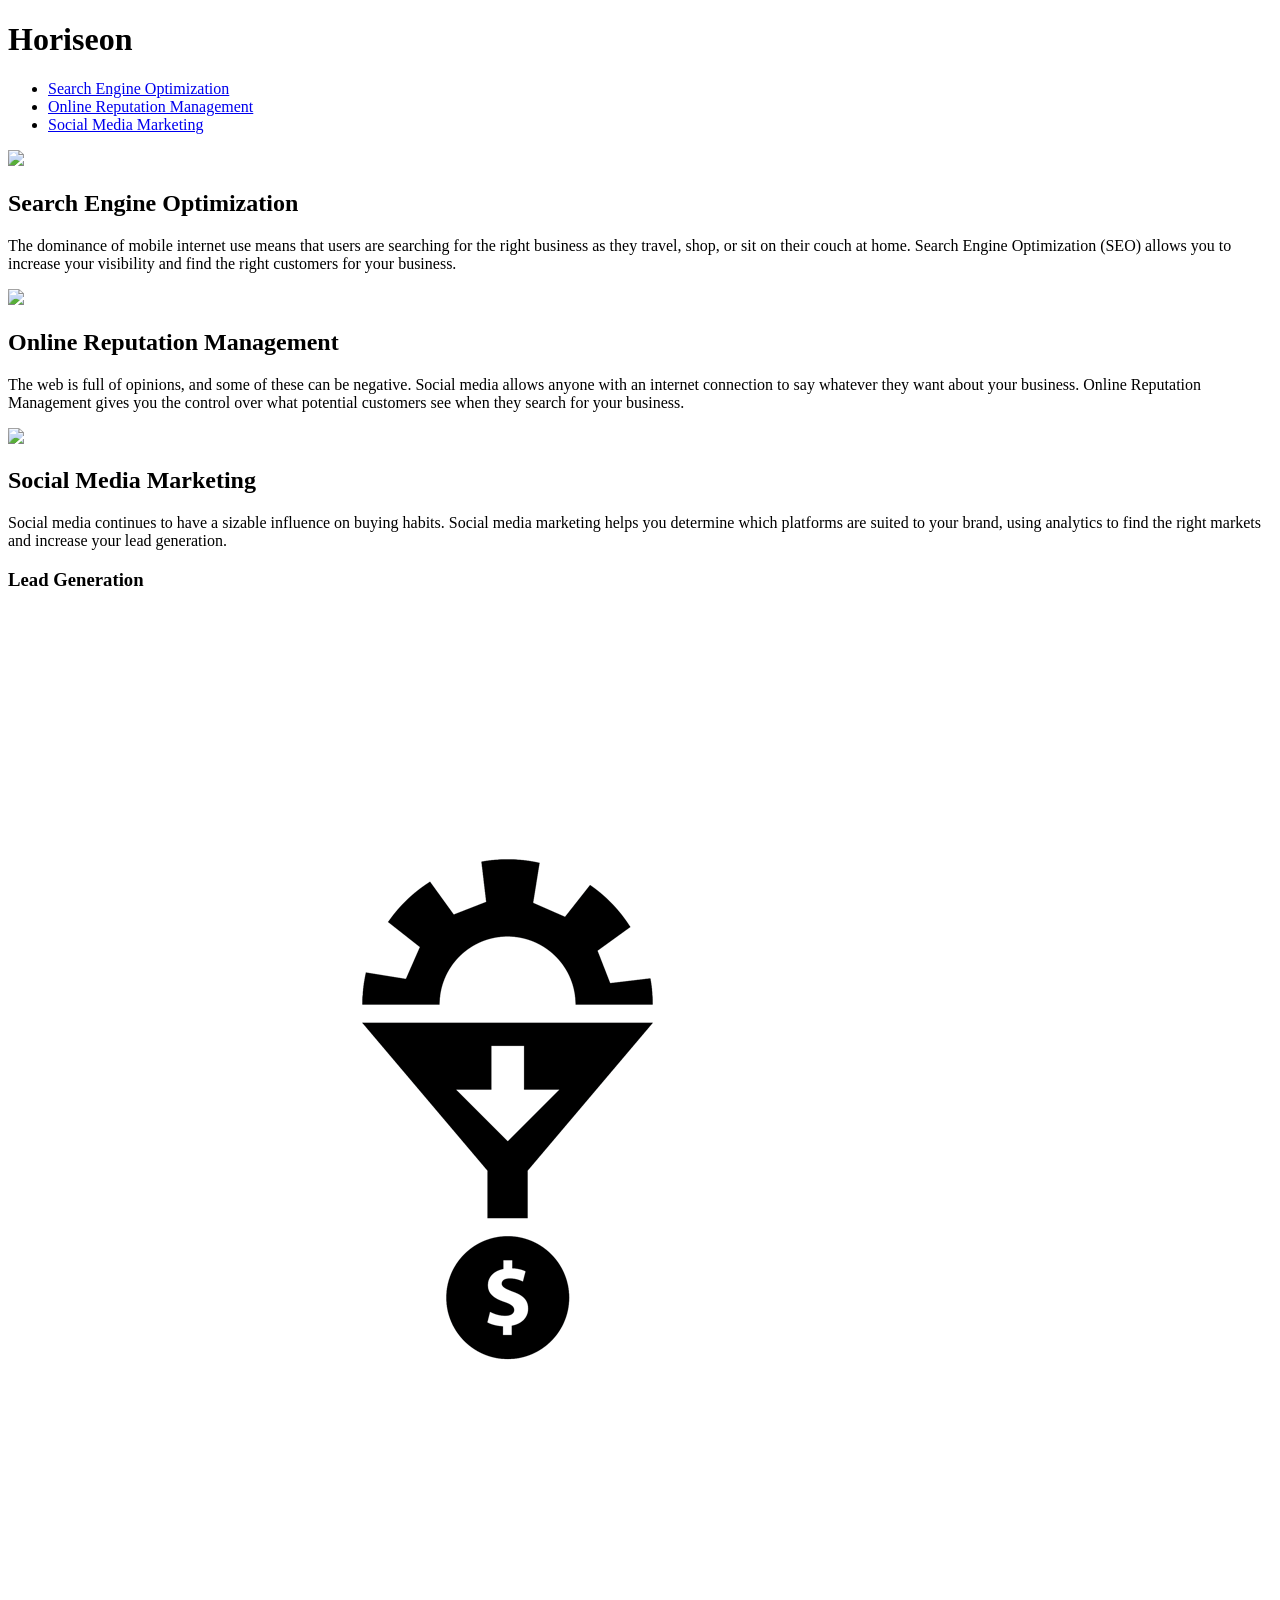
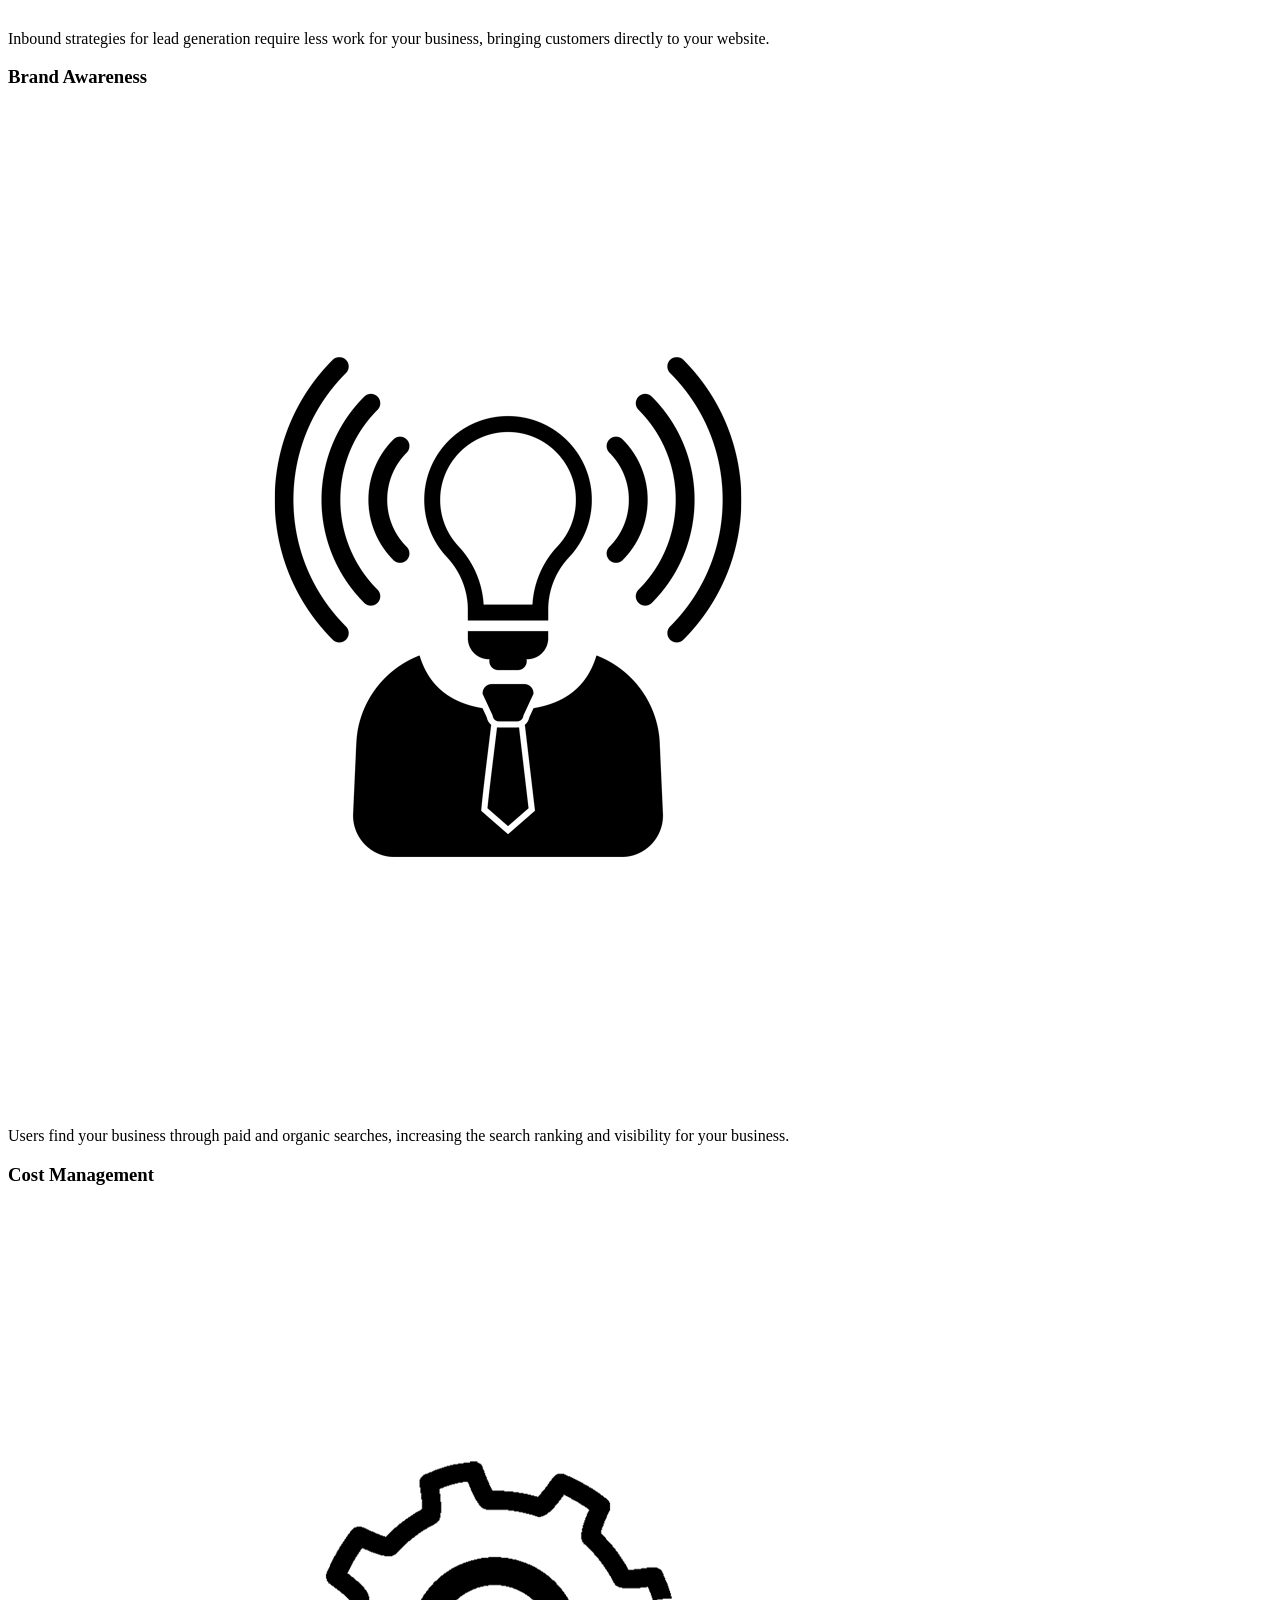
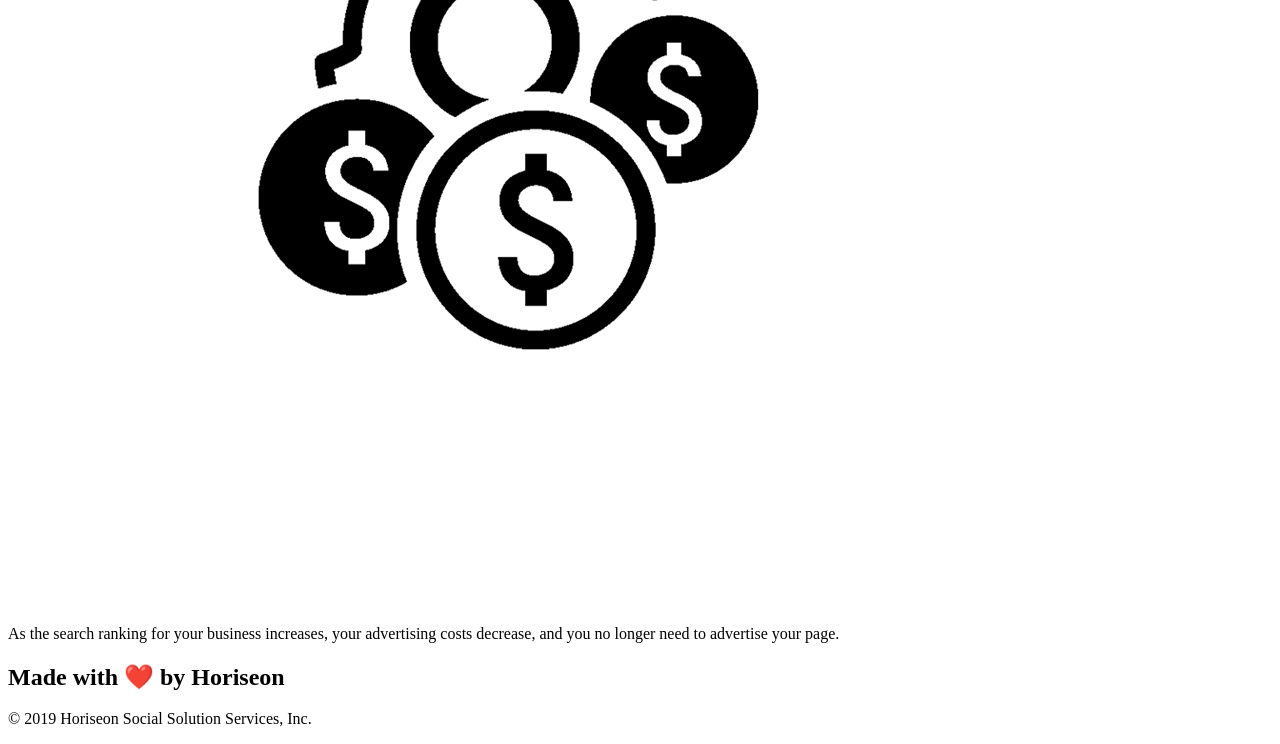
==== urban-octo-telegram-main/Develop/index.html @ 348b43aa "First commit" ====
<!DOCTYPE html>
<html lang="en-us">

<head>
    <meta charset="UTF-8" />
    <link rel="stylesheet" href="./assets/css/style.css">
    <title>website</title>
</head>

<body>
    <div class="header">
        <h1>Hori<span class="seo">seo</span>n</h1>
        <div>
            <ul>
                <li>
                    <a href="#search-engine-optimization">Search Engine Optimization</a>
                </li>
                <li>
                    <a href="#online-reputation-management">Online Reputation Management</a>
                </li>
                <li>
                    <a href="#social-media-marketing">Social Media Marketing</a>
                </li>
            </ul>
        </div>
    </div>
    <div class="hero"></div>
    <div class="content">
        <div class="search-engine-optimization">
            <img src="./assets/images/search-engine-optimization.jpg" class="float-left" />
            <h2>Search Engine Optimization</h2>
            <p>
                The dominance of mobile internet use means that users are searching for the right business as they travel, shop, or sit on their couch at home. Search Engine Optimization (SEO) allows you to increase your visibility and find the right customers for your business.
            </p>
        </div>
        <div id="online-reputation-management" class="online-reputation-management">
            <img src="./assets/images/online-reputation-management.jpg" class="float-right" />
            <h2>Online Reputation Management</h2>
            <p>
                The web is full of opinions, and some of these can be negative. Social media allows anyone with an internet connection to say whatever they want about your business. Online Reputation Management gives you the control over what potential customers see when they search for your business.
            </p>
        </div>
        <div id="social-media-marketing" class="social-media-marketing">
            <img src="./assets/images/social-media-marketing.jpg" class="float-left" />
            <h2>Social Media Marketing</h2>
            <p>
                Social media continues to have a sizable influence on buying habits. Social media marketing helps you determine which platforms are suited to your brand, using analytics to find the right markets and increase your lead generation.
            </p>
        </div>
    </div>
    <div class="benefits">
        <div class="benefit-lead">
            <h3>Lead Generation</h3>
            <img src="./assets/images/lead-generation.png" />
            <p>
                Inbound strategies for lead generation require less work for your business, bringing customers directly to your website.
            </p>
        </div>
        <div class="benefit-brand">
            <h3>Brand Awareness</h3>
            <img src="./assets/images/brand-awareness.png" />
            <p>
                Users find your business through paid and organic searches, increasing the search ranking and visibility for your business.
            </p>
        </div>
        <div class="benefit-cost">
            <h3>Cost Management</h3>
            <img src="./assets/images/cost-management.png"></img>
            <p>
                As the search ranking for your business increases, your advertising costs decrease, and you no longer need to advertise your page.
            </p>
        </div>
    </div>
    <div class="footer">
        <h2>Made with ❤️️ by Horiseon</h2>
        <p>
            &copy; 2019 Horiseon Social Solution Services, Inc.
        </p>
    </div>
</body>

</html>
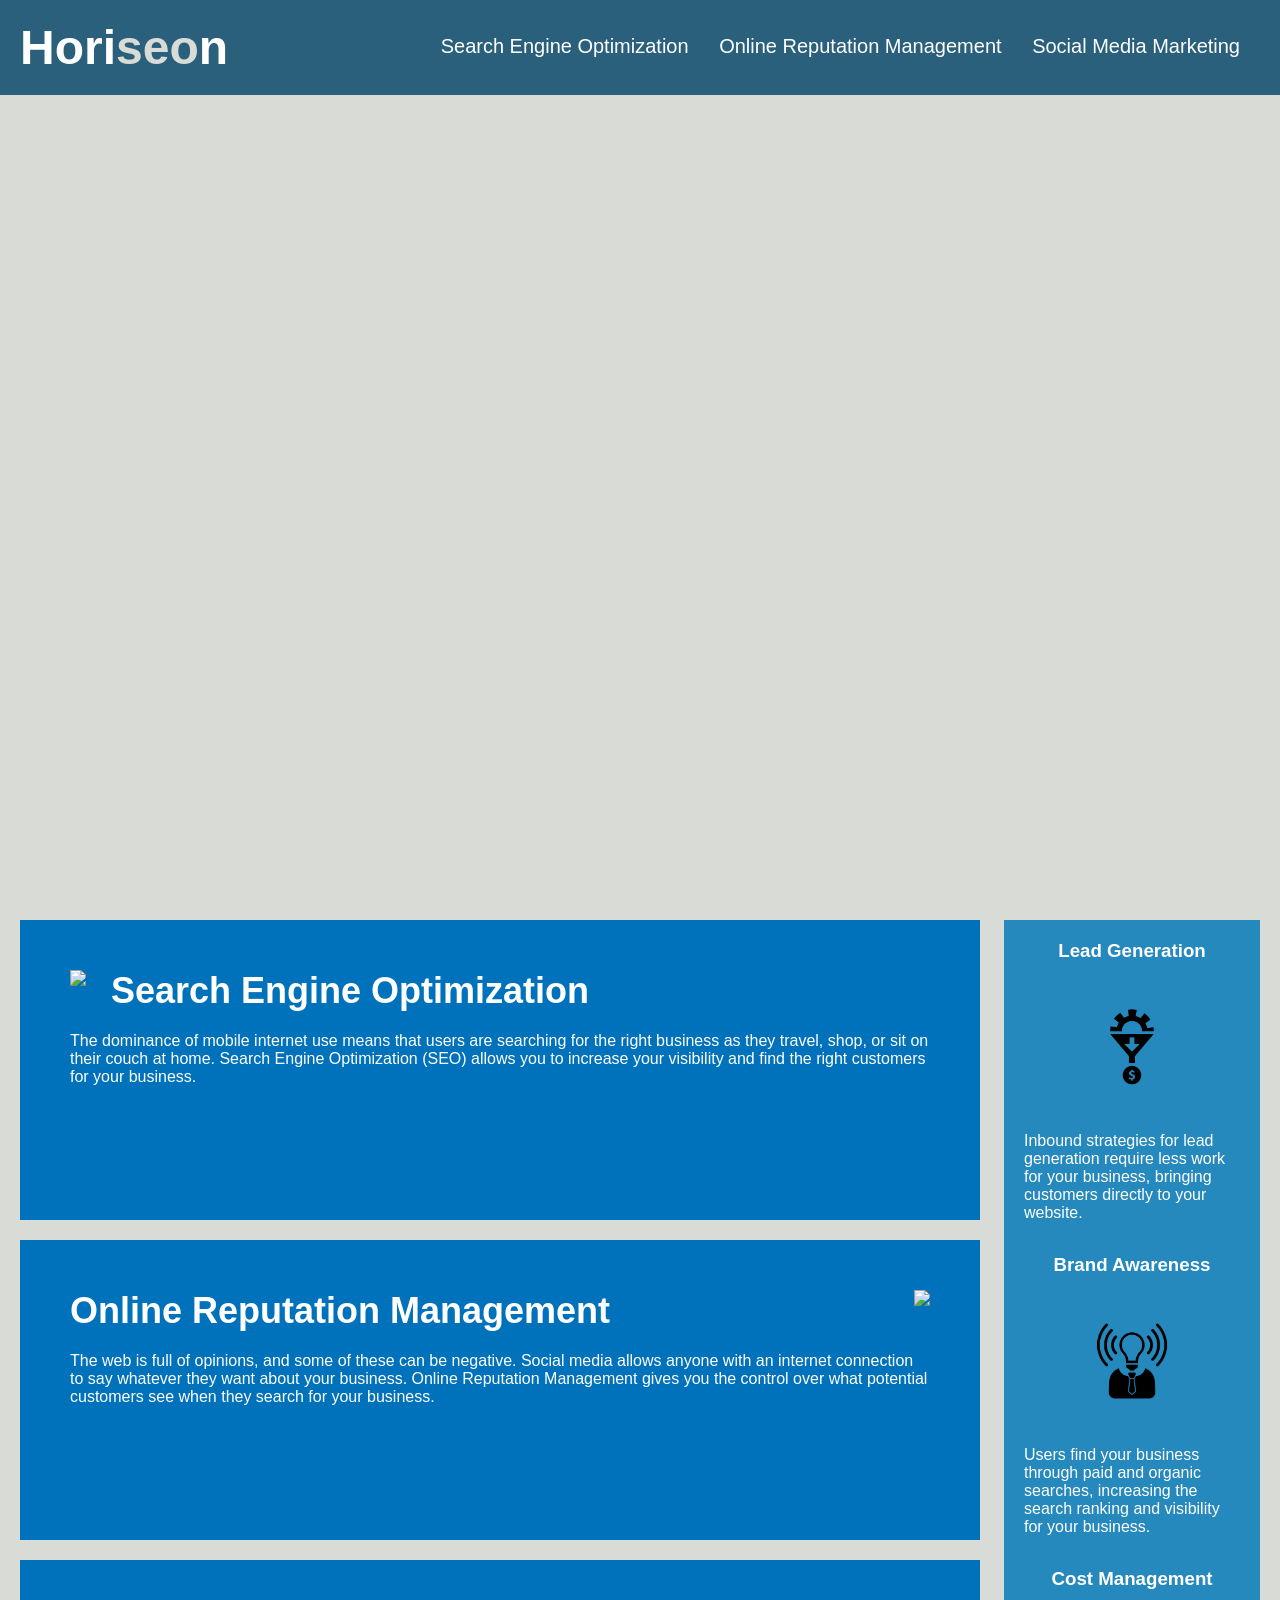
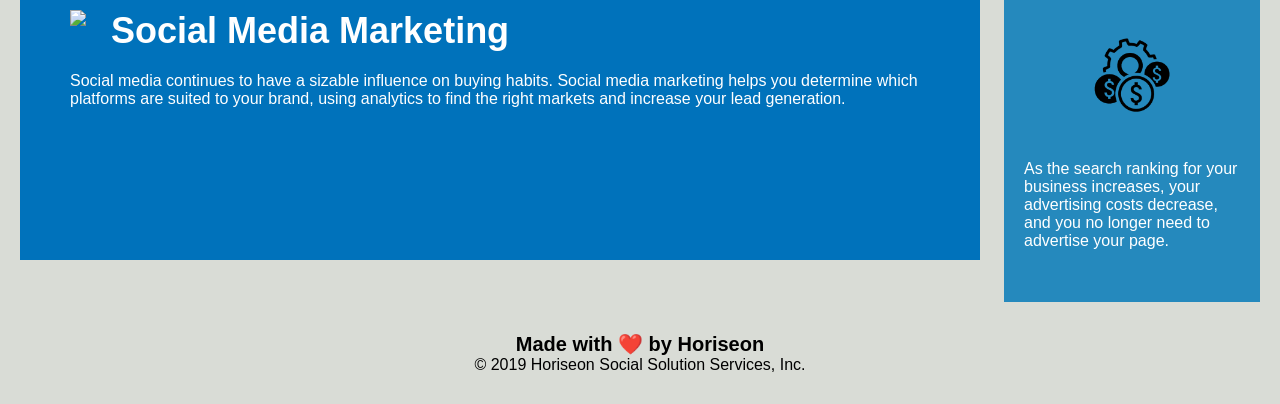
==== commit 008f7aa6: "semantic html and css updates" ====
--- a/urban-octo-telegram-main/Develop/index.html
+++ b/urban-octo-telegram-main/Develop/index.html
@@ -4,13 +4,14 @@
 <head>
     <meta charset="UTF-8" />
     <link rel="stylesheet" href="./assets/css/style.css">
-    <title>website</title>
+    <title>Horiseon Marketing Solutions</title>
 </head>
 
 <body>
-    <div class="header">
+
+    <header class="header">
         <h1>Hori<span class="seo">seo</span>n</h1>
-        <div>
+        <nav>
             <ul>
                 <li>
                     <a href="#search-engine-optimization">Search Engine Optimization</a>
@@ -22,33 +23,36 @@
                     <a href="#social-media-marketing">Social Media Marketing</a>
                 </li>
             </ul>
-        </div>
-    </div>
+        </nav>
+    </header>
+
     <div class="hero"></div>
-    <div class="content">
-        <div class="search-engine-optimization">
+
+    <section class="content">
+        <article class="search-engine-optimization">
             <img src="./assets/images/search-engine-optimization.jpg" class="float-left" />
             <h2>Search Engine Optimization</h2>
             <p>
                 The dominance of mobile internet use means that users are searching for the right business as they travel, shop, or sit on their couch at home. Search Engine Optimization (SEO) allows you to increase your visibility and find the right customers for your business.
             </p>
-        </div>
-        <div id="online-reputation-management" class="online-reputation-management">
+        </article>
+        <article class="online-reputation-management">
             <img src="./assets/images/online-reputation-management.jpg" class="float-right" />
             <h2>Online Reputation Management</h2>
             <p>
                 The web is full of opinions, and some of these can be negative. Social media allows anyone with an internet connection to say whatever they want about your business. Online Reputation Management gives you the control over what potential customers see when they search for your business.
             </p>
-        </div>
-        <div id="social-media-marketing" class="social-media-marketing">
+        </article>
+        <article class="social-media-marketing">
             <img src="./assets/images/social-media-marketing.jpg" class="float-left" />
             <h2>Social Media Marketing</h2>
             <p>
                 Social media continues to have a sizable influence on buying habits. Social media marketing helps you determine which platforms are suited to your brand, using analytics to find the right markets and increase your lead generation.
             </p>
-        </div>
-    </div>
-    <div class="benefits">
+        </article>
+    </section>
+
+    <aside class="benefits">
         <div class="benefit-lead">
             <h3>Lead Generation</h3>
             <img src="./assets/images/lead-generation.png" />
@@ -70,13 +74,14 @@
                 As the search ranking for your business increases, your advertising costs decrease, and you no longer need to advertise your page.
             </p>
         </div>
-    </div>
-    <div class="footer">
+    </aside>
+    
+    <footer class="footer">
         <h2>Made with ❤️️ by Horiseon</h2>
         <p>
             &copy; 2019 Horiseon Social Solution Services, Inc.
         </p>
-    </div>
+    </footer>
 </body>
 
 </html>
--- a/urban-octo-telegram-main/Develop/assets/css/style.css
+++ b/urban-octo-telegram-main/Develop/assets/css/style.css
@@ -0,0 +1,132 @@
+* {
+    box-sizing: border-box;
+    padding: 0;
+    margin: 0;
+}
+
+body {
+    background-color: #d9dcd6;
+}
+
+.header {
+    padding: 20px;
+    font-family: 'Trebuchet MS', 'Lucida Sans Unicode', 'Lucida Grande', 'Lucida Sans', Arial, sans-serif;
+    background-color: #2a607c;
+    color: #ffffff;
+}
+
+.header h1 {
+    display: inline-block;
+    font-size: 48px;
+}
+
+.header h1 .seo {
+    color: #d9dcd6;
+}
+
+.header nav {
+    padding-top: 15px;
+    margin-right: 20px;
+    float: right;
+    font-family: 'Gill Sans', 'Gill Sans MT', Calibri, 'Trebuchet MS', sans-serif;
+    font-size: 20px;
+}
+
+.header nav ul {
+    list-style-type: none;
+}
+
+.header nav ul li {
+    display: inline-block;
+    margin-left: 25px;
+}
+
+a {
+    color: #ffffff;
+    text-decoration: none;
+}
+
+p {
+    font-size: 16px;
+}
+
+.hero {
+    height: 800px;
+    width: 100%;
+    margin-bottom: 25px;
+    background-image: url("../images/digital-marketing-meeting.jpg");
+    background-size: cover;
+    background-position: center;
+}
+
+.content {
+    width: 75%;
+    display: inline-block;
+    margin-left: 20px;
+}
+
+.search-engine-optimization, .online-reputation-management, .social-media-marketing {
+    margin-bottom: 20px;
+    padding: 50px;
+    height: 300px;
+    font-family: 'Gill Sans', 'Gill Sans MT', Calibri, 'Trebuchet MS', sans-serif;
+    background-color: #0072bb;
+    color: #ffffff;
+}
+
+.content img {
+    max-height: 200px;
+}
+
+.content h2 {
+    margin-bottom: 20px;
+    font-size: 36px;
+}
+
+.float-left {
+    float: left;
+    margin-right: 25px;
+}
+
+.float-right {
+    float: right;
+    margin-left: 25px;
+}
+
+.benefits {
+    margin-right: 20px;
+    padding: 20px;
+    clear: both;
+    float: right;
+    width: 20%;
+    height: 100%;
+    font-family: 'Gill Sans', 'Gill Sans MT', Calibri, 'Trebuchet MS', sans-serif;
+    background-color: #2589bd;
+}
+
+.benefit-lead, .benefit-brand, .benefit-cost {
+    margin-bottom: 32px;
+    color: #ffffff;
+}
+
+.benefits h3 {
+    margin-bottom: 10px;
+    text-align: center;
+}
+
+.benefits img {
+    display: block;
+    margin: 10px auto;
+    max-width: 150px;
+}
+
+.footer {
+    padding: 30px;
+    clear: both;
+    font-family: 'Trebuchet MS', 'Lucida Sans Unicode', 'Lucida Grande', 'Lucida Sans', Arial, sans-serif;
+    text-align: center;
+}
+
+.footer h2 {
+    font-size: 20px;
+}
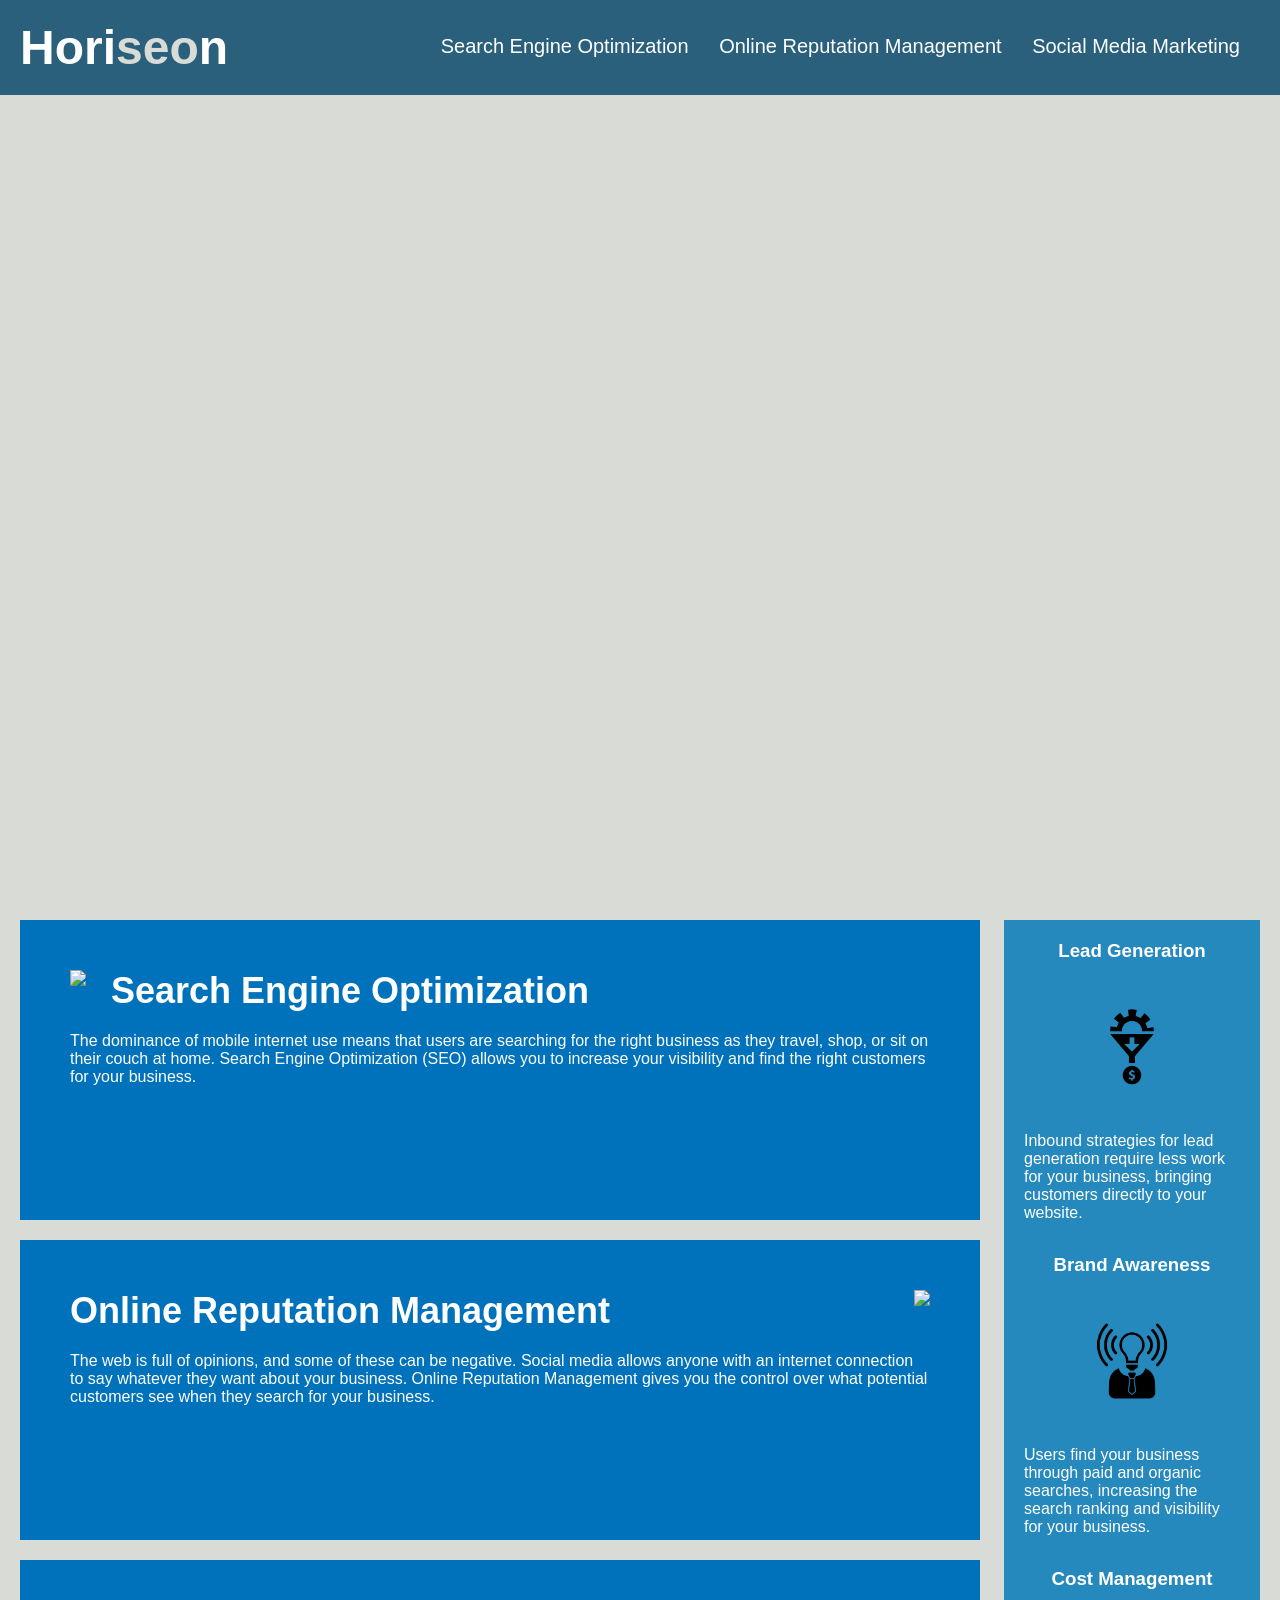
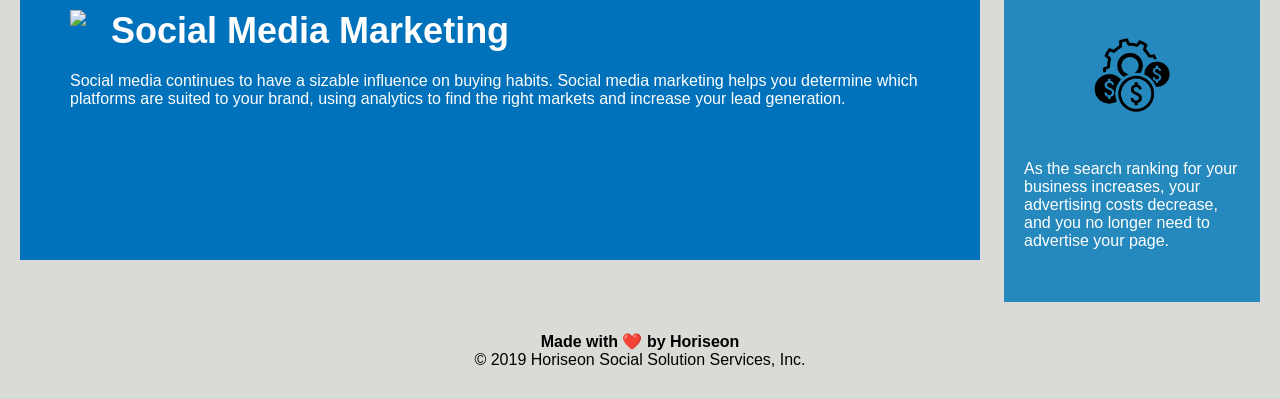
==== commit 4f8b52de: "updated last header tag" ====
--- a/urban-octo-telegram-main/Develop/index.html
+++ b/urban-octo-telegram-main/Develop/index.html
@@ -75,9 +75,9 @@
             </p>
         </div>
     </aside>
-    
+
     <footer class="footer">
-        <h2>Made with ❤️️ by Horiseon</h2>
+        <h4>Made with ❤️️ by Horiseon</h4>
         <p>
             &copy; 2019 Horiseon Social Solution Services, Inc.
         </p>
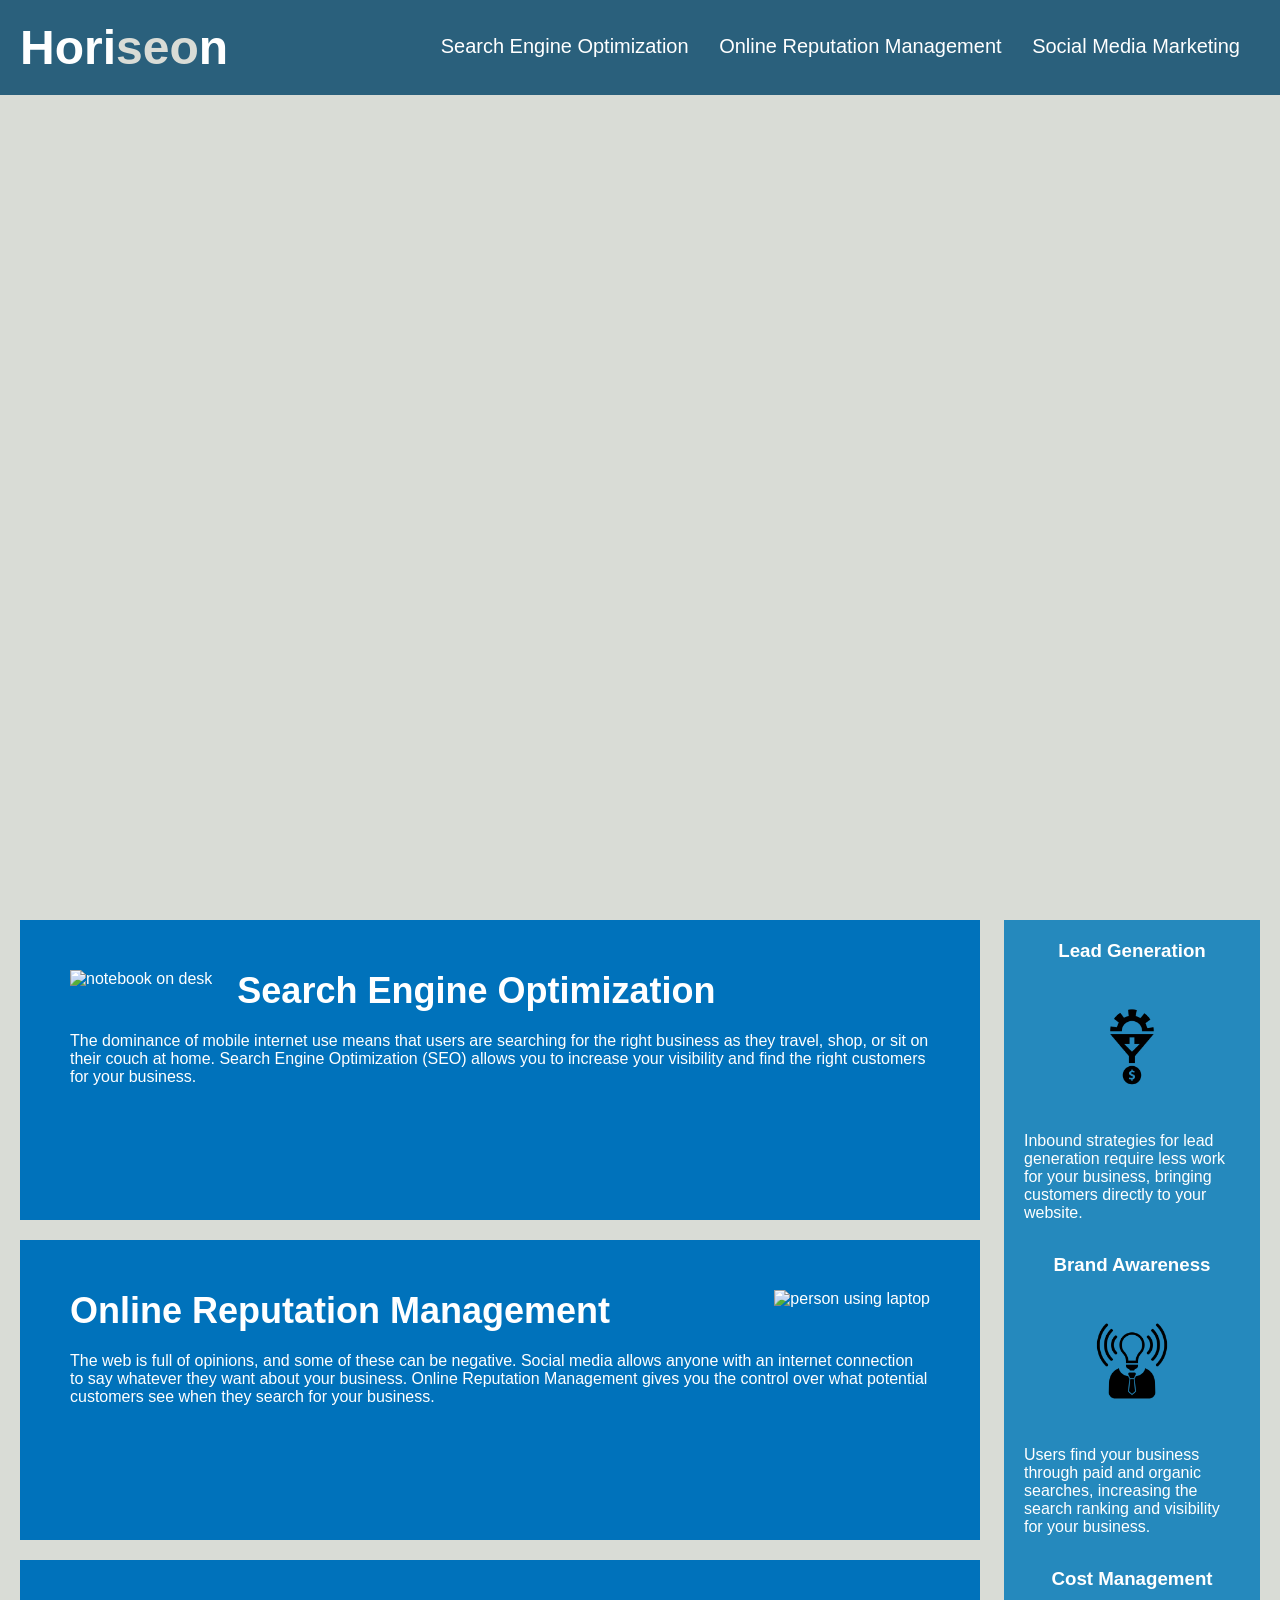
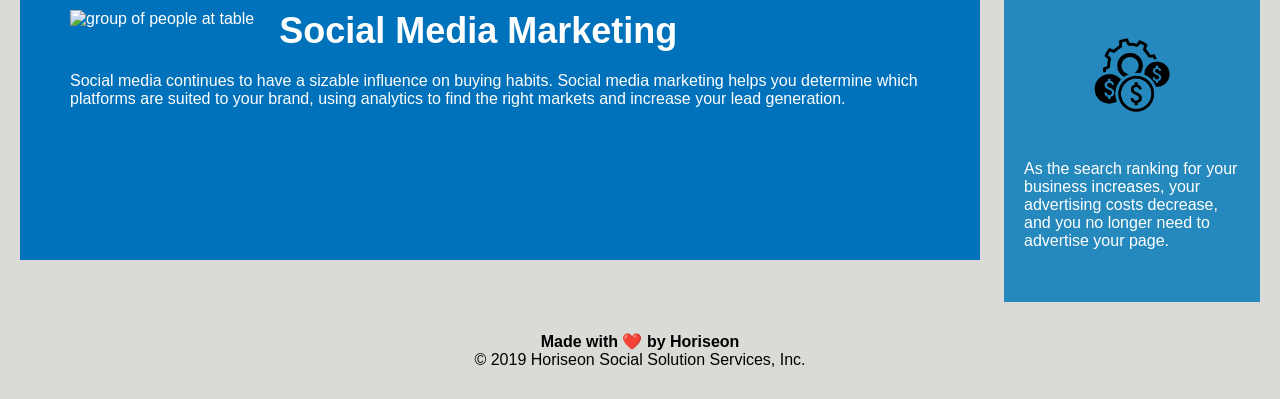
==== commit 9b4d364c: "added alt to img" ====
--- a/urban-octo-telegram-main/Develop/index.html
+++ b/urban-octo-telegram-main/Develop/index.html
@@ -30,21 +30,21 @@
 
     <section class="content">
         <article class="search-engine-optimization">
-            <img src="./assets/images/search-engine-optimization.jpg" class="float-left" />
+            <img src="./assets/images/search-engine-optimization.jpg" alt="notebook on desk" class="float-left" />
             <h2>Search Engine Optimization</h2>
             <p>
                 The dominance of mobile internet use means that users are searching for the right business as they travel, shop, or sit on their couch at home. Search Engine Optimization (SEO) allows you to increase your visibility and find the right customers for your business.
             </p>
         </article>
         <article class="online-reputation-management">
-            <img src="./assets/images/online-reputation-management.jpg" class="float-right" />
+            <img src="./assets/images/online-reputation-management.jpg" alt="person using laptop" class="float-right" />
             <h2>Online Reputation Management</h2>
             <p>
                 The web is full of opinions, and some of these can be negative. Social media allows anyone with an internet connection to say whatever they want about your business. Online Reputation Management gives you the control over what potential customers see when they search for your business.
             </p>
         </article>
         <article class="social-media-marketing">
-            <img src="./assets/images/social-media-marketing.jpg" class="float-left" />
+            <img src="./assets/images/social-media-marketing.jpg" alt="group of people at table" class="float-left" />
             <h2>Social Media Marketing</h2>
             <p>
                 Social media continues to have a sizable influence on buying habits. Social media marketing helps you determine which platforms are suited to your brand, using analytics to find the right markets and increase your lead generation.
@@ -55,21 +55,21 @@
     <aside class="benefits">
         <div class="benefit-lead">
             <h3>Lead Generation</h3>
-            <img src="./assets/images/lead-generation.png" />
+            <img src="./assets/images/lead-generation.png" alt="icon of arrow pointing at dollar sign"/>
             <p>
                 Inbound strategies for lead generation require less work for your business, bringing customers directly to your website.
             </p>
         </div>
         <div class="benefit-brand">
             <h3>Brand Awareness</h3>
-            <img src="./assets/images/brand-awareness.png" />
+            <img src="./assets/images/brand-awareness.png" alt="icon of lightbulb"/>
             <p>
                 Users find your business through paid and organic searches, increasing the search ranking and visibility for your business.
             </p>
         </div>
         <div class="benefit-cost">
             <h3>Cost Management</h3>
-            <img src="./assets/images/cost-management.png"></img>
+            <img src="./assets/images/cost-management.png" alt="icon of multiple dollar signs"/>
             <p>
                 As the search ranking for your business increases, your advertising costs decrease, and you no longer need to advertise your page.
             </p>
